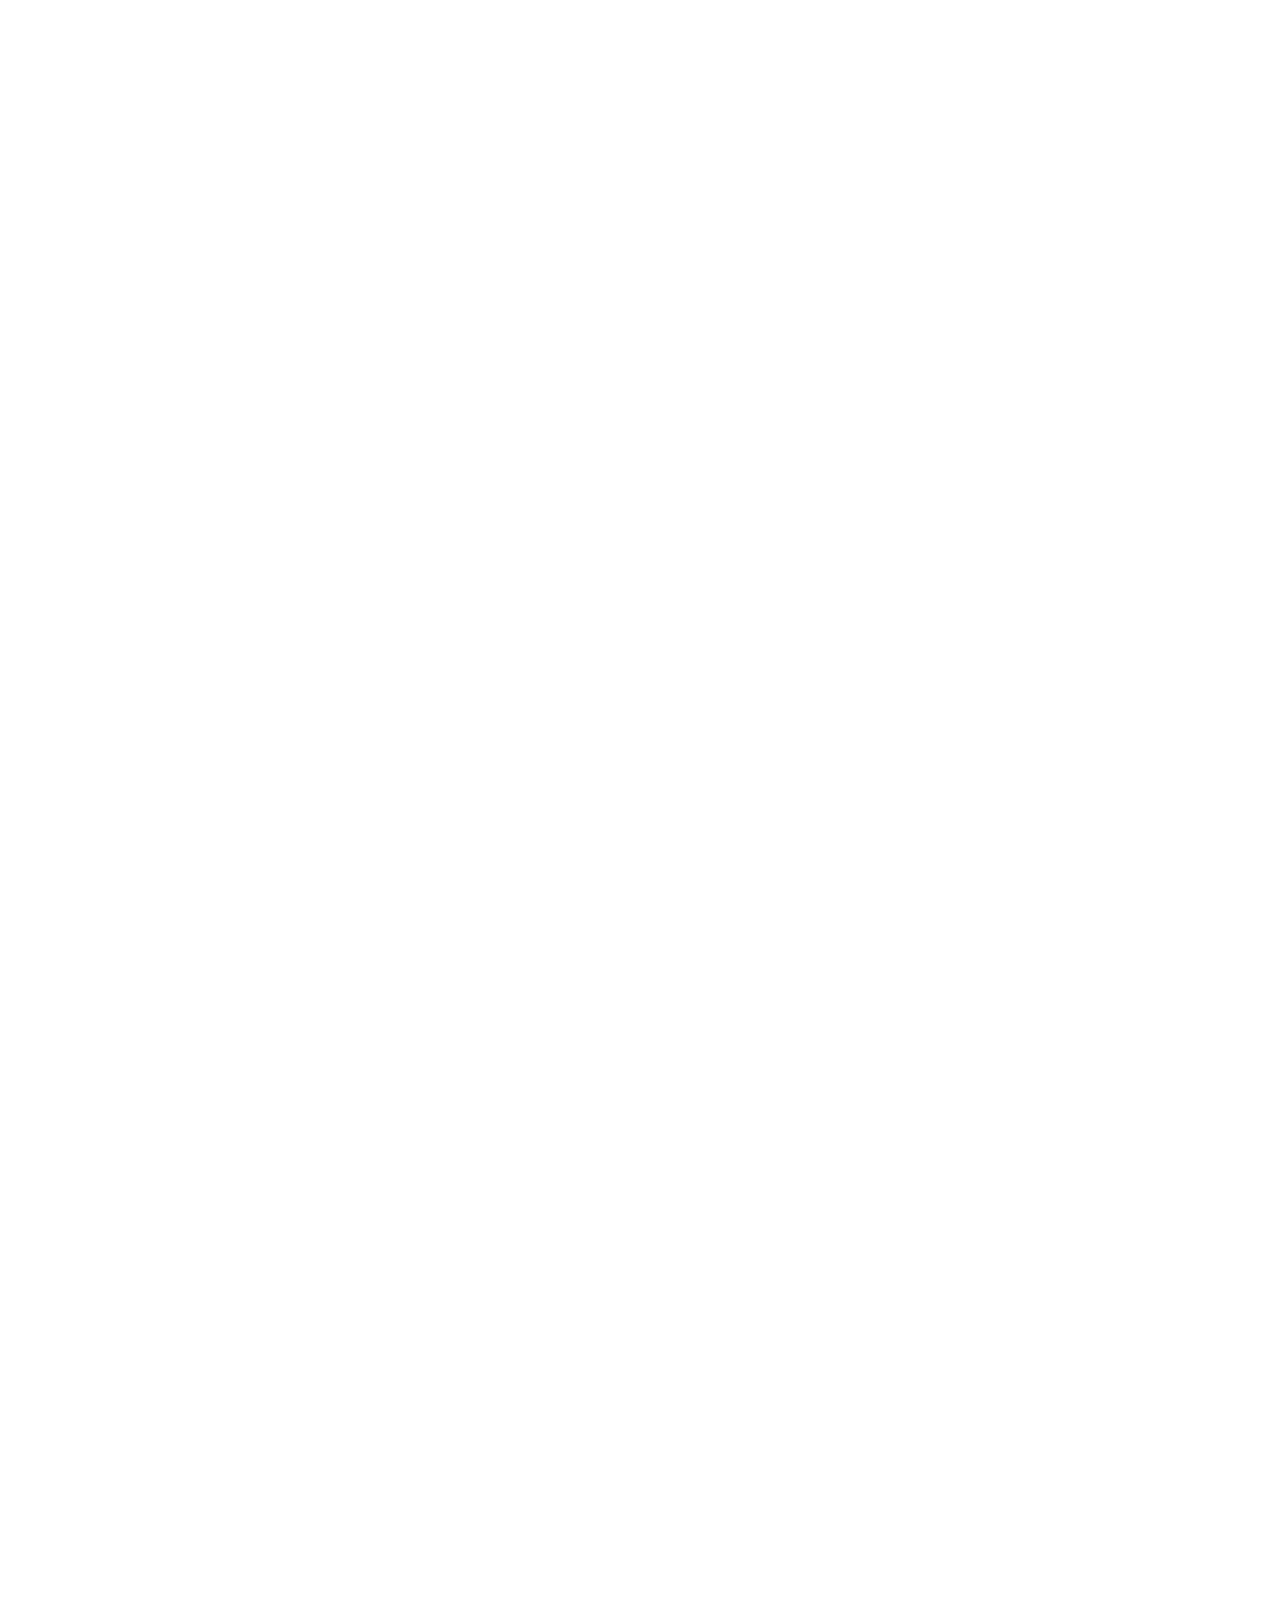
==== 1/3/Biografia.html @ 960d3c05 "Add files via upload" ====
<!DOCTYPE html>
<html lang="en">
<head>
    <meta charset="UTF-8">
    <meta http-equiv="X-UA-Compatible" content="IE=edge">
    <meta name="viewport" content="width=device-width, initial-scale=1.0">
    <link rel="stylesheet" href="../css/3/styleBiografia.css">
    <title>Document</title>
</head>
<body>
    <div class="contentBiografia">
        <div class="main-container">
            <div class="bg-img-container"><img src="/img/bg_guate.webp" alt=""></div>
        </div>
    </div>
</body>
</html>
---- 1/css/3/styleBiografia.css ----
*{
    margin: 0;
    padding: 0;
}

body{
    display: grid;
}

.contentBiografia{
    display: block;
    background-color: white;
    height: 100rem;
}

.main-container{
    width: 100%;
    height: 100%;
}

.bg-img-container{
    display: flex;
    width: 100%;
    height: 40vh;
}

.bg-img-container img{
    width: 100%;
    height: auto;
    object-fit: cover;
}
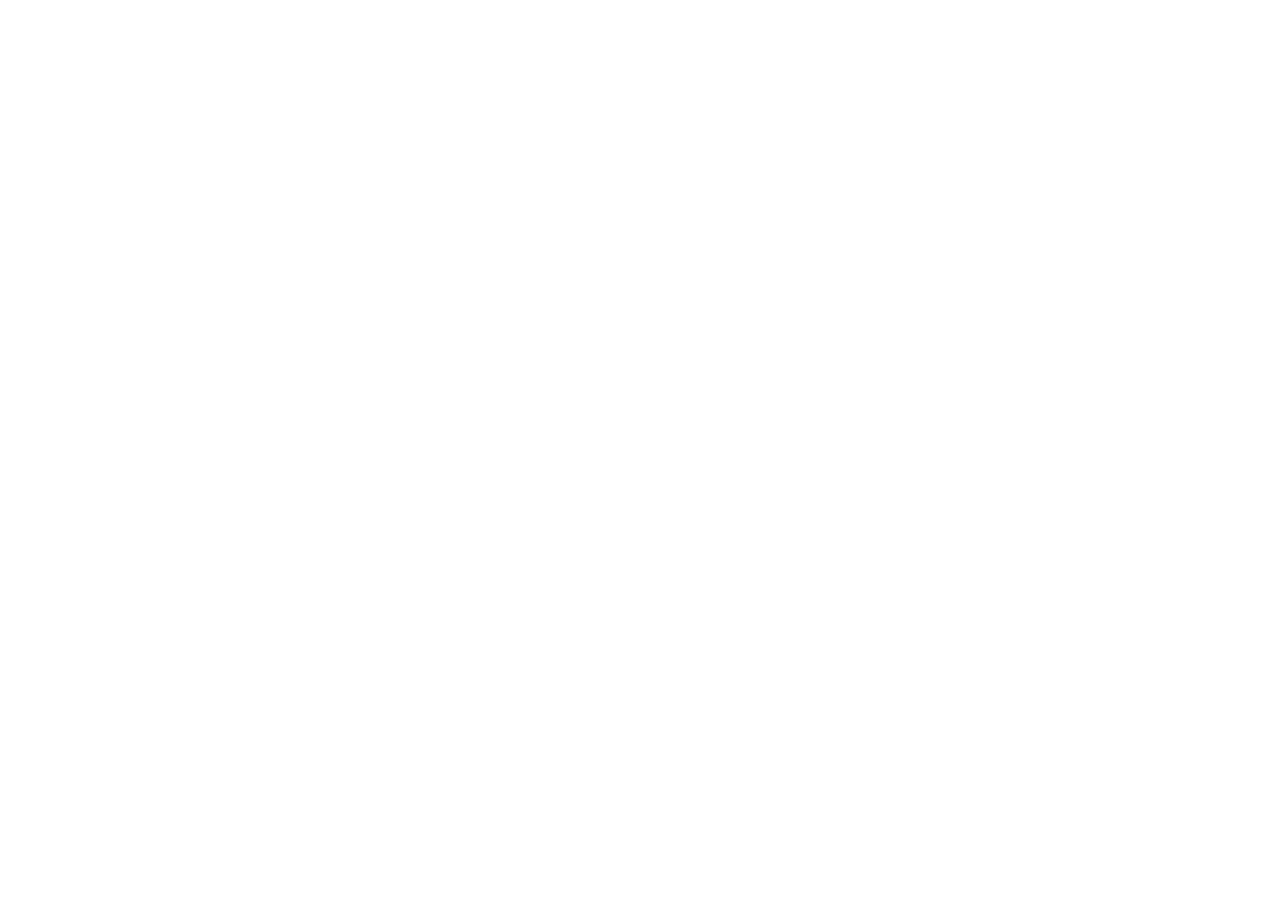
==== commit 84b16963: "CSS LINK FIXED" ====
--- a/1/3/Biografia.html
+++ b/1/3/Biografia.html
@@ -4,7 +4,7 @@
     <meta charset="UTF-8">
     <meta http-equiv="X-UA-Compatible" content="IE=edge">
     <meta name="viewport" content="width=device-width, initial-scale=1.0">
-    <link rel="stylesheet" href="../css/3/styleBiografia.css">
+    <link rel="stylesheet" href="./css/3/styleBiografia.css">
     <title>Document</title>
 </head>
 <body>
@@ -14,4 +14,4 @@
         </div>
     </div>
 </body>
-</html>+</html>
